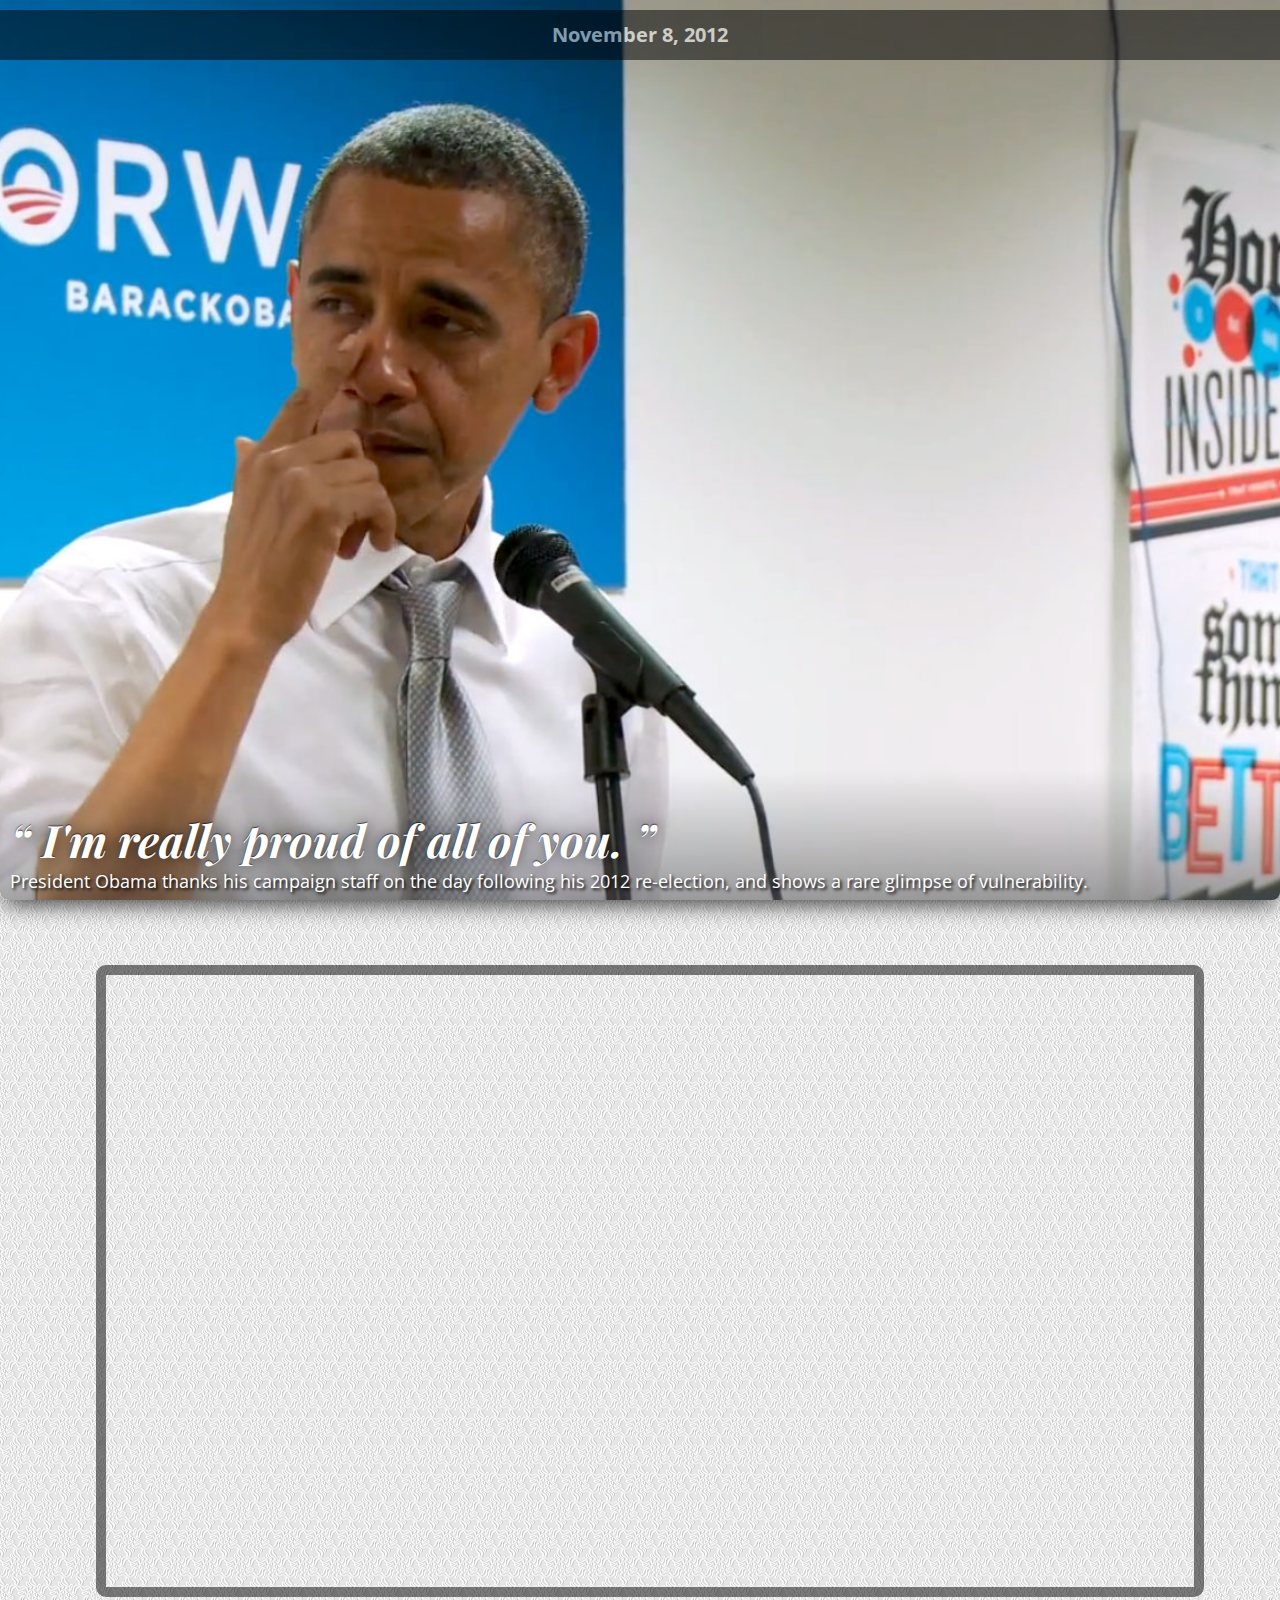
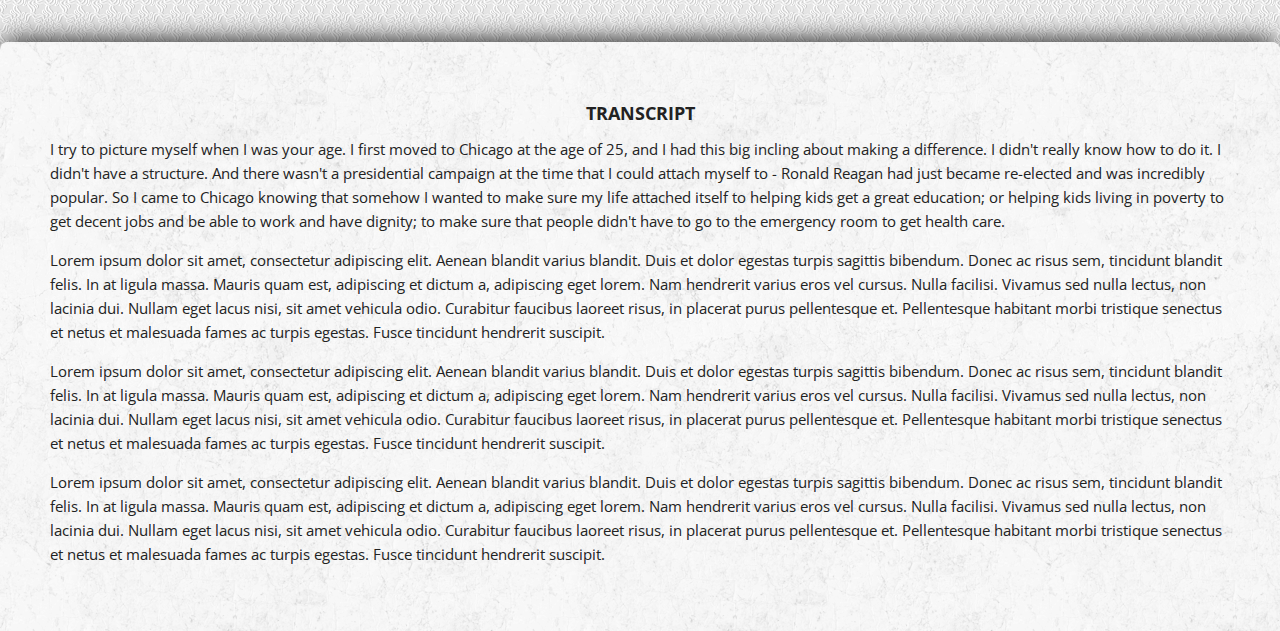
==== index.html @ 3c72f205 "Initial commit" ====
<html lang="en">
	<head>
		<meta charset="utf-8">
		<title>Barack Obama's Most Famous Quotes and Speeches</title>
		<script src="http://ajax.googleapis.com/ajax/libs/jquery/1.8.3/jquery.min.js"></script>
		<link rel="stylesheet" href="css/style.css">
		<link rel="stylesheet" href="css/animate-custom.css">
		<script src="js/jquery.fitvids.js"></script>
		<script>
		  $(document).ready(function(){
		    $(".speechVideo").fitVids();
		  });
		</script>
		<link href='http://fonts.googleapis.com/css?family=Playfair+Display:400,700,400italic,700italic' rel='stylesheet' type='text/css'>
		<link href='http://fonts.googleapis.com/css?family=Open+Sans+Condensed:300,700' rel='stylesheet' type='text/css'>
	</head>
	<body>
		<div class="top bottomShadow bottomRounded">
			<div class="gradient-bg bottomRounded"></div>
			<div class="ribbon">
					<header>November 8, 2012</header>
			</div>
			<div class="container clearfix">
				<div class="quote clearfix">	
					<q>
						I'm really proud of all of you.
					</q>
				</div>
				<div class="caption">
						President Obama thanks his campaign staff on the day following his 2012 re-election, and shows a rare glimpse of vulnerability.
				</div>
			</div>
		</div>
		<div class="speechVideo clearfix">
					<iframe width="560" height="315" src="http://www.youtube.com/embed/pBK2rfZt32g" frameborder="0" allowfullscreen></iframe>
		</div>	
		<div class="transcript topRounded topShadow">
			<h1>Transcript</h1>
			<p>I try to picture myself when I was your age. I first moved to Chicago at the age of 25, and I had this big incling about making a difference. I didn't really know how to do it. I didn't have a structure. And there wasn't a presidential campaign at the time that I could attach myself to - Ronald Reagan had just became re-elected and was incredibly popular. So I came to Chicago knowing that somehow I wanted to make sure my life attached itself to helping kids get a great education; or helping kids living in poverty to get decent jobs and be able to work and have dignity; to make sure that people didn't have to go to the emergency room to get health care. </p>
			<p>Lorem ipsum dolor sit amet, consectetur adipiscing elit. Aenean blandit varius blandit. Duis et dolor egestas turpis sagittis bibendum. Donec ac risus sem, tincidunt blandit felis. In at ligula massa. Mauris quam est, adipiscing et dictum a, adipiscing eget lorem. Nam hendrerit varius eros vel cursus. Nulla facilisi. Vivamus sed nulla lectus, non lacinia dui. Nullam eget lacus nisi, sit amet vehicula odio. Curabitur faucibus laoreet risus, in placerat purus pellentesque et. Pellentesque habitant morbi tristique senectus et netus et malesuada fames ac turpis egestas. Fusce tincidunt hendrerit suscipit.</p>
			<p>Lorem ipsum dolor sit amet, consectetur adipiscing elit. Aenean blandit varius blandit. Duis et dolor egestas turpis sagittis bibendum. Donec ac risus sem, tincidunt blandit felis. In at ligula massa. Mauris quam est, adipiscing et dictum a, adipiscing eget lorem. Nam hendrerit varius eros vel cursus. Nulla facilisi. Vivamus sed nulla lectus, non lacinia dui. Nullam eget lacus nisi, sit amet vehicula odio. Curabitur faucibus laoreet risus, in placerat purus pellentesque et. Pellentesque habitant morbi tristique senectus et netus et malesuada fames ac turpis egestas. Fusce tincidunt hendrerit suscipit.</p>
			<p>Lorem ipsum dolor sit amet, consectetur adipiscing elit. Aenean blandit varius blandit. Duis et dolor egestas turpis sagittis bibendum. Donec ac risus sem, tincidunt blandit felis. In at ligula massa. Mauris quam est, adipiscing et dictum a, adipiscing eget lorem. Nam hendrerit varius eros vel cursus. Nulla facilisi. Vivamus sed nulla lectus, non lacinia dui. Nullam eget lacus nisi, sit amet vehicula odio. Curabitur faucibus laoreet risus, in placerat purus pellentesque et. Pellentesque habitant morbi tristique senectus et netus et malesuada fames ac turpis egestas. Fusce tincidunt hendrerit suscipit.</p>
		</div>
	</body>
</html>
---- css/style.css ----
body {
	position: relative;
	margin: 0 auto 0 auto;
	font-family: Helvetica, Arial, sans-serif;
	font-size: 16px;
	background: url(../images/light_grey_floral_motif.png) repeat;
	word-wrap: break-word;
	line-height: 1;
	font-weight: normal;
	font-style: normal;
	color: #222222;
	text-rednering: optimizelegibility;
	-webkit-font-smoothing: antialiased;
}

p a, p a:visited { 
	line-height: inherit; 
}

p { 
	font-family: inherit; 
	font-weight: normal; 
	font-size: 15px; 
	line-height: 1.6; 
}


a { 
	color: #2ba6cb; 
	text-decoration: none; 
	line-height: inherit; 
}

a:hover { 
	color: #2795b6; 
}

a:focus { 
	color: #2795b6; 
}

.clearfix:after {
   content: " ";
   visibility: hidden;
   display: block;
   height: 0;
   clear: both;
}

.top {
	background: url(../images/ObamaCrying.jpg) no-repeat;
	background-position: center;
	width: 100%;
	height: 100%;
	-webkit-background-size: cover;
	moz background size: cover;
	o background size: cover;
	background-size: cover;
	position: relative;
	overflow: hidden;
	color: white;
	text-shadow: black 0.1em 0.1em 0.2em;
	z-index: -99;
}


.gradient-bg {
	background: -moz-linear-gradient(top, rgba(0,0,0,0) 32%, rgba(46,46,46,0) 76%, rgba(71,71,71,0.5) 100%); /* FF3.6+ */
	background: -webkit-gradient(linear, left top, left bottom, color-stop(32%,rgba(0,0,0,0)), color-stop(76%,rgba(46,46,46,0)), color-stop(100%,rgba(71,71,71,0.5))); /* Chrome,Safari4+ */
	background: -webkit-linear-gradient(top, rgba(0,0,0,0) 32%,rgba(46,46,46,0) 76%,rgba(71,71,71,0.5) 100%); /* Chrome10+,Safari5.1+ */
	background: -o-linear-gradient(top, rgba(0,0,0,0) 32%,rgba(46,46,46,0) 76%,rgba(71,71,71,0.5) 100%); /* Opera 11.10+ */
	background: -ms-linear-gradient(top, rgba(0,0,0,0) 32%,rgba(46,46,46,0) 76%,rgba(71,71,71,0.5) 100%); /* IE10+ */
	background: linear-gradient(to bottom, rgba(0,0,0,0) 32%,rgba(46,46,46,0) 76%,rgba(71,71,71,0.5) 100%); /* W3C */
	filter: progid:DXImageTransform.Microsoft.gradient( startColorstr='#00000000', endColorstr='#80474747',GradientType=0 ); /* IE6-9 */
	background-position: center;
	-webkit-background-size: cover;
	moz background size: cover;
	o background size: cover;
	background-size: cover;
	position: absolute;
	bottom: 0;
	left: 0;
	width: 100%;
	height: 60%;
	overflow: hidden;
}

.bottomShadow {
	-webkit-box-shadow: 0 8px 25px -5px #2c2c2c;
	-moz-box-shadow: 0 8px 25px -5px #2c2c2c;
	box-shadow: 0 8px 25px -5px #2c2c2c;
}

.bottomRounded {
	-moz-border-radius: 0 0 8px 8px;
	-webkit-border-radius: 0 0 8px 8px;
	border-radius: 0 0 8px 8px; /* future proofing */
}

header {
	display: text;
	cursor: text;
	padding: 15px;
	margin: 10px 0 0 0;
	background-color: black;
		opacity: .5;
	text-align: center;
	font-family: 'Open Sans Condensed', sans-serif;
	font-weight: bold;
	font-size: 20px;
}

.container {
	position: absolute;
	bottom: 0;
	clear: none;
	padding: 0 0 10px 10px;
}

.quote {
	position: relative;
	display: block;
	float: left;
	clear: both;
	color: white;
	cursor: text;
	text-align: right;
	font-size: 2.8em;
	font-family: 'Playfair Display', serif;
	font-style: italic;
	font-weight: bold;
	min-width: 205px;
	line-height: 1.2;
	text-shadow: 0 0 15px rgba(0, 0, 0, 0.6),0 -1px 1px rgba(0, 0, 0, 0.6);
}

.caption {
	display: block;
	cursor: text;
	position: relative;
	font-family: 'Open Sans Condensed', sans-serif;
	font-size: 18px;
	float: left;
	clear: both;
	padding: 5px 0 0 0;
}

.speechVideo {
	display: block;
	position: relative;
	width: 85%;
	margin: 0 auto;
	padding: 65px 0;
}

.speechVideo iframe {
    border: 10px solid rgb(0, 0, 0);
    border: 10px solid rgba(0, 0, 0, .5);
    -webkit-background-clip: padding-box; /* for Safari */
    background-clip: padding-box; /* for IE9+, Firefox 4+, Opera, Chrome */
    border-radius: 10px;
}

.topRounded {
	-moz-border-radius: 8px 8px 0 0;
	-webkit-border-radius: 8px 8px 0 0;
	border-radius: 8px 8px 0 0; /* future proofing */
}

.topShadow {
	-webkit-box-shadow: 0 -8px 25px -5px #2c2c2c;
	-moz-box-shadow: 0 -8px 25px -5px #2c2c2c;
	box-shadow: 0 -8px 25px -5px #2c2c2c;
}

.transcript {
	display: block;
	position: relative;
	font-family: 'Open Sans Condensed', sans-serif;
	text-align: left;
	margin: 0 auto;
	padding: 50px;
	background: url(../images/rockywall.png) repeat;
}

.transcript h1 {
	font-size: 18px;
	text-align: center;
	font-family: 'Open Sans Condensed', sans-serif;
	text-transform: uppercase;
}
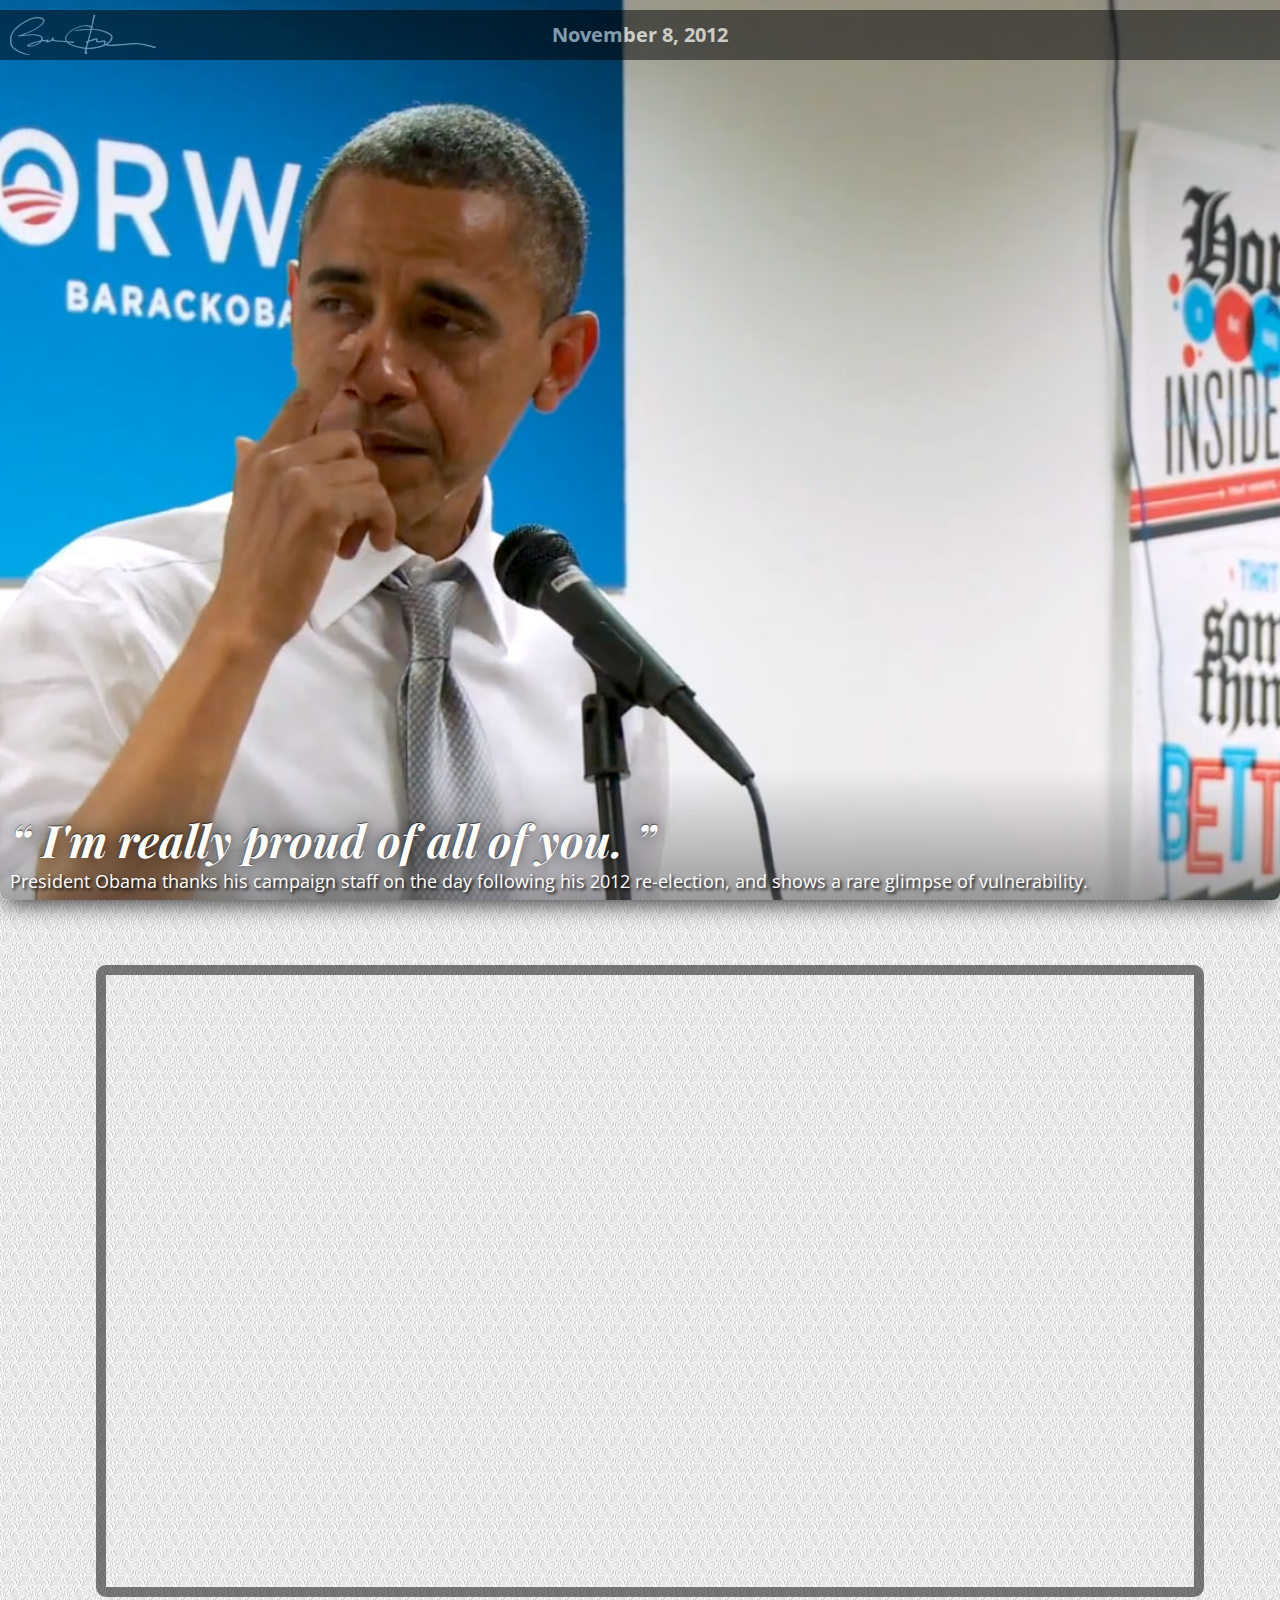
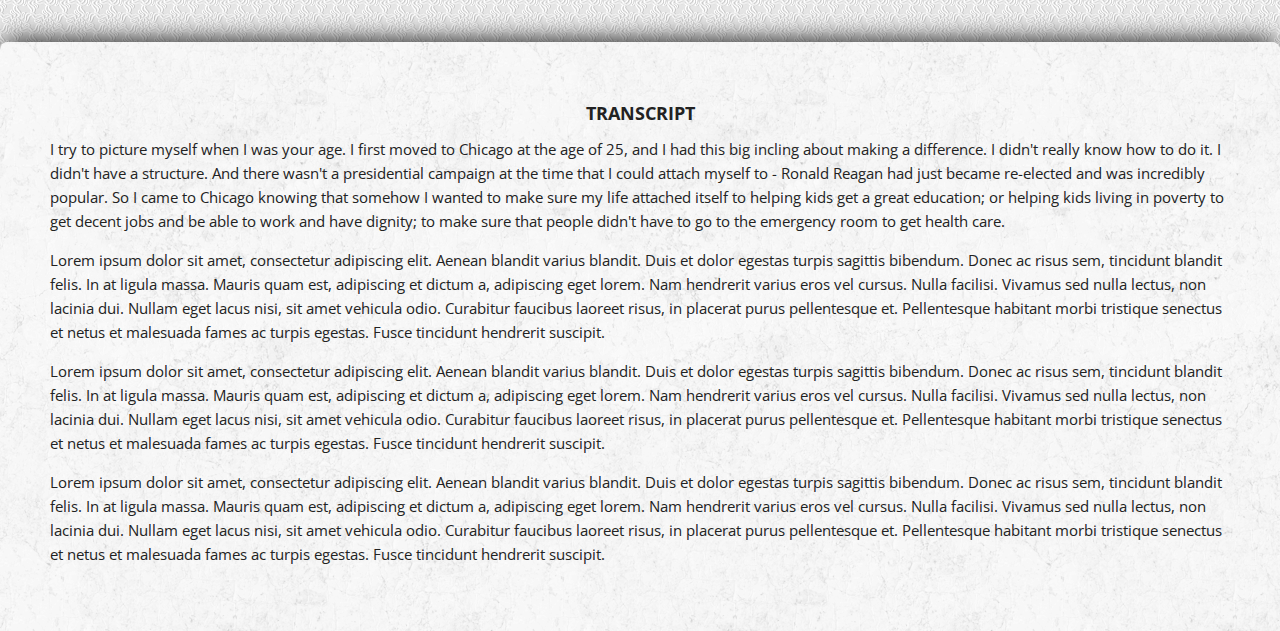
==== commit a189b3c5: "Added logo" ====
--- a/index.html
+++ b/index.html
@@ -18,7 +18,10 @@
 		<div class="top bottomShadow bottomRounded">
 			<div class="gradient-bg bottomRounded"></div>
 			<div class="ribbon">
-					<header>November 8, 2012</header>
+				<div class="logo">
+					<img src="images/barackobama.png" alt="logo" />	
+				</div>
+				<date>November 8, 2012</date>
 			</div>
 			<div class="container clearfix">
 				<div class="quote clearfix">	
@@ -32,7 +35,7 @@
 			</div>
 		</div>
 		<div class="speechVideo clearfix">
-					<iframe width="560" height="315" src="http://www.youtube.com/embed/pBK2rfZt32g" frameborder="0" allowfullscreen></iframe>
+			<iframe width="560" height="315" src="http://www.youtube.com/embed/pBK2rfZt32g" frameborder="0" allowfullscreen></iframe>
 		</div>	
 		<div class="transcript topRounded topShadow">
 			<h1>Transcript</h1>
--- a/css/style.css
+++ b/css/style.css
@@ -97,17 +97,27 @@
 	border-radius: 0 0 8px 8px; /* future proofing */
 }
 
-header {
-	display: text;
-	cursor: text;
+.ribbon {
+	position: relative;
 	padding: 15px;
 	margin: 10px 0 0 0;
 	background-color: black;
 		opacity: .5;
+	display: text;
+	cursor: text;
 	text-align: center;
 	font-family: 'Open Sans Condensed', sans-serif;
 	font-weight: bold;
 	font-size: 20px;
+}
+
+.logo img {
+	position: absolute;
+	left:0;
+	top:0;
+	vertical-align: center;
+	opacity: .8;
+	padding: 5px 0 0 10px;
 }
 
 .container {
@@ -124,7 +134,7 @@
 	clear: both;
 	color: white;
 	cursor: text;
-	text-align: right;
+	text-align: left;
 	font-size: 2.8em;
 	font-family: 'Playfair Display', serif;
 	font-style: italic;
@@ -132,6 +142,7 @@
 	min-width: 205px;
 	line-height: 1.2;
 	text-shadow: 0 0 15px rgba(0, 0, 0, 0.6),0 -1px 1px rgba(0, 0, 0, 0.6);
+
 }
 
 .caption {
